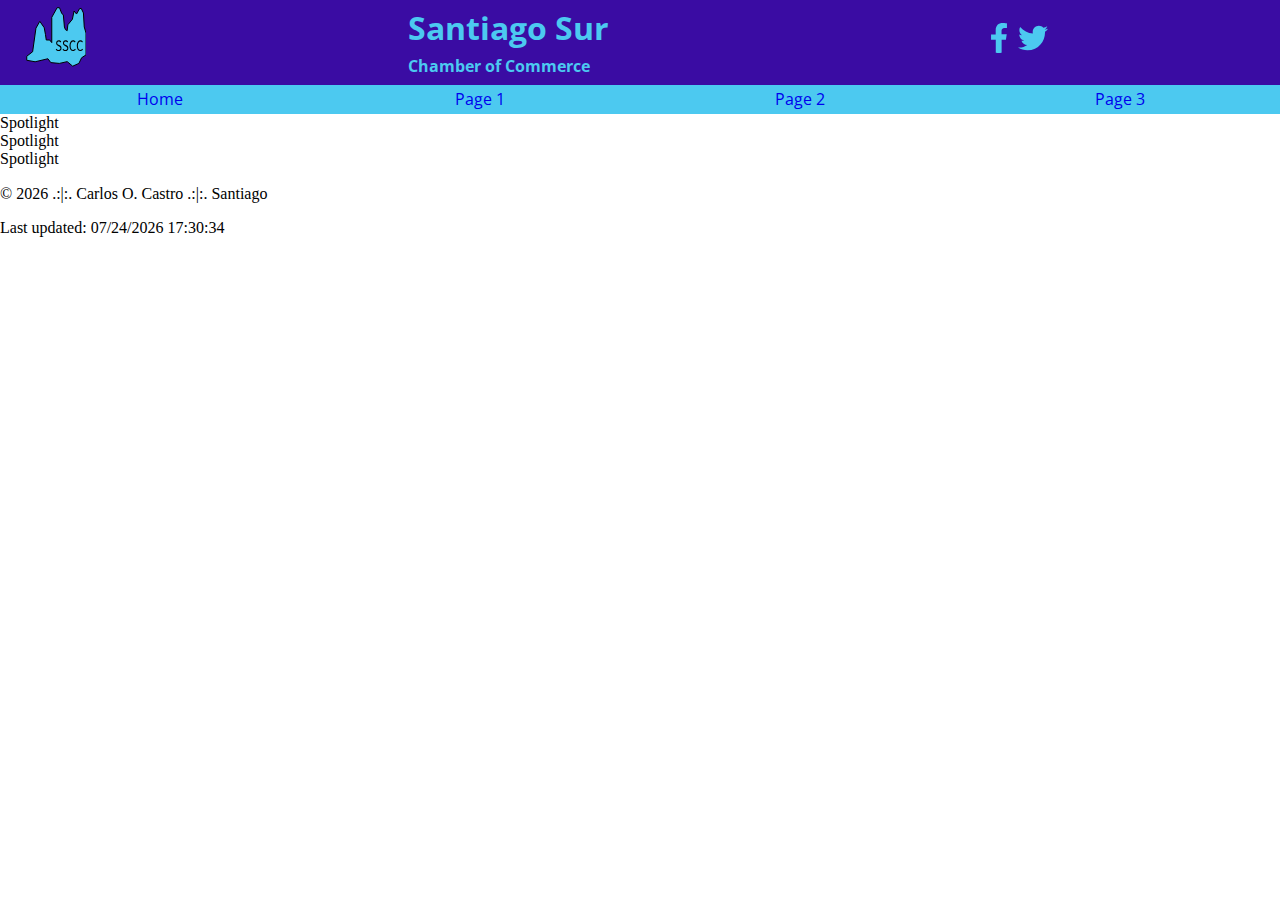
==== chamber/index.html @ 63711357 "home page" ====
<!DOCTYPE html>
<html lang="en">
<head>
    <meta charset="UTF-8">
    <meta http-equiv="X-UA-Compatible" content="IE=edge">
    <meta name="viewport" content="width=device-width, initial-scale=1.0">
    <title>Santiago Sur Chamber of Commerce</title>
    <link rel="preconnect" href="https://fonts.googleapis.com">
    <link rel="preconnect" href="https://fonts.gstatic.com" crossorigin>
    <link href="https://fonts.googleapis.com/css2?family=Open+Sans&family=Roboto&display=swap" rel="stylesheet">
    <link rel="stylesheet" href="styles/normailze.css">
    <link rel="stylesheet" href="styles/base.css">
    <link rel="stylesheet" href="styles/medium.css">
    <script src="scripts/chamber.js" defer></script>
</head>
<body>  
    <header>
        <img id="faviconImg" src="images/favicon.svg" alt="">
        <div id="title">
            <h1>Santiago Sur</h1>
            <h2>Chamber of Commerce</h2>
        </div>
        <div id="socialNetwork">
            <a href="http://www.facebook.com" target="_blank"><img class="icons" src="images/facebook.svg" alt="Facebook image"></a>
            <a href="http://www.twitter.com" target="_blank"><img class="icons" src="images/twitter.svg" alt="Twitter image"></a>
        </div>
        <nav id="generalNav">
            <ul id="menuButtonContainer" class="navigationButton">
                <li id="menuButton"><a href="#">&#9776;</a></li>
            </ul>
        </nav>
        <div id="timeInfo"></div>
        <nav id="colapsableNav">
            <ul id="colapsableList" class="navigation">
                <li><a href="#">Home</a></li>
                <li><a href="#">Page 1</a></li>
                <li><a href="#">Page 2</a></li>
                <li><a href="#">Page 3</a></li>
            </ul>
        </nav>

    </header>
        
    <main>
        <div id="heroDiv">
           
        </div>
        <div id="eventsDiv" >
        </div>
        <div id="weatherDiv"></div>
        <div id="newsDiv">
        </div>
        <div id="spotlightsDiv">
            <div id="spotlightDiv1">Spotlight</div>
            <div id="spotlightDiv2">Spotlight</div>
            <div id="spotlightDiv3">Spotlight</div>
        </div>
        <div id="joinDiv">
        </div>
    </main>

    <footer>
        <p id="name"></p>
        <p id="lastupdate"></p>
    </footer>


</body>
</html>
---- chamber/styles/normailze.css ----
/*! normalize.css v8.0.1 | MIT License | github.com/necolas/normalize.css */

/* Document
   ========================================================================== */

/**
 * 1. Correct the line height in all browsers.
 * 2. Prevent adjustments of font size after orientation changes in iOS.
 */

 html {
    line-height: 1.15; /* 1 */
    -webkit-text-size-adjust: 100%; /* 2 */
  }
  
  /* Sections
     ========================================================================== */
  
  /**
   * Remove the margin in all browsers.
   */
  
  body {
    margin: 0;
  }
  
  /**
   * Render the `main` element consistently in IE.
   */
  
  main {
    display: block;
  }
  
  /**
   * Correct the font size and margin on `h1` elements within `section` and
   * `article` contexts in Chrome, Firefox, and Safari.
   */
  
  h1 {
    font-size: 2em;
    margin: 0.67em 0;
  }
  
  /* Grouping content
     ========================================================================== */
  
  /**
   * 1. Add the correct box sizing in Firefox.
   * 2. Show the overflow in Edge and IE.
   */
  
  hr {
    box-sizing: content-box; /* 1 */
    height: 0; /* 1 */
    overflow: visible; /* 2 */
  }
  
  /**
   * 1. Correct the inheritance and scaling of font size in all browsers.
   * 2. Correct the odd `em` font sizing in all browsers.
   */
  
  pre {
    font-family: monospace, monospace; /* 1 */
    font-size: 1em; /* 2 */
  }
  
  /* Text-level semantics
     ========================================================================== */
  
  /**
   * Remove the gray background on active links in IE 10.
   */
  
  a {
    background-color: transparent;
  }
  
  /**
   * 1. Remove the bottom border in Chrome 57-
   * 2. Add the correct text decoration in Chrome, Edge, IE, Opera, and Safari.
   */
  
  abbr[title] {
    border-bottom: none; /* 1 */
    text-decoration: underline; /* 2 */
    text-decoration: underline dotted; /* 2 */
  }
  
  /**
   * Add the correct font weight in Chrome, Edge, and Safari.
   */
  
  b,
  strong {
    font-weight: bolder;
  }
  
  /**
   * 1. Correct the inheritance and scaling of font size in all browsers.
   * 2. Correct the odd `em` font sizing in all browsers.
   */
  
  code,
  kbd,
  samp {
    font-family: monospace, monospace; /* 1 */
    font-size: 1em; /* 2 */
  }
  
  /**
   * Add the correct font size in all browsers.
   */
  
  small {
    font-size: 80%;
  }
  
  /**
   * Prevent `sub` and `sup` elements from affecting the line height in
   * all browsers.
   */
  
  sub,
  sup {
    font-size: 75%;
    line-height: 0;
    position: relative;
    vertical-align: baseline;
  }
  
  sub {
    bottom: -0.25em;
  }
  
  sup {
    top: -0.5em;
  }
  
  /* Embedded content
     ========================================================================== */
  
  /**
   * Remove the border on images inside links in IE 10.
   */
  
  img {
    border-style: none;
  }
  
  /* Forms
     ========================================================================== */
  
  /**
   * 1. Change the font styles in all browsers.
   * 2. Remove the margin in Firefox and Safari.
   */
  
  button,
  input,
  optgroup,
  select,
  textarea {
    font-family: inherit; /* 1 */
    font-size: 100%; /* 1 */
    line-height: 1.15; /* 1 */
    margin: 0; /* 2 */
  }
  
  /**
   * Show the overflow in IE.
   * 1. Show the overflow in Edge.
   */
  
  button,
  input { /* 1 */
    overflow: visible;
  }
  
  /**
   * Remove the inheritance of text transform in Edge, Firefox, and IE.
   * 1. Remove the inheritance of text transform in Firefox.
   */
  
  button,
  select { /* 1 */
    text-transform: none;
  }
  
  /**
   * Correct the inability to style clickable types in iOS and Safari.
   */
  
  button,
  [type="button"],
  [type="reset"],
  [type="submit"] {
    -webkit-appearance: button;
  }
  
  /**
   * Remove the inner border and padding in Firefox.
   */
  
  button::-moz-focus-inner,
  [type="button"]::-moz-focus-inner,
  [type="reset"]::-moz-focus-inner,
  [type="submit"]::-moz-focus-inner {
    border-style: none;
    padding: 0;
  }
  
  /**
   * Restore the focus styles unset by the previous rule.
   */
  
  button:-moz-focusring,
  [type="button"]:-moz-focusring,
  [type="reset"]:-moz-focusring,
  [type="submit"]:-moz-focusring {
    outline: 1px dotted ButtonText;
  }
  
  /**
   * Correct the padding in Firefox.
   */
  
  fieldset {
    padding: 0.35em 0.75em 0.625em;
  }
  
  /**
   * 1. Correct the text wrapping in Edge and IE.
   * 2. Correct the color inheritance from `fieldset` elements in IE.
   * 3. Remove the padding so developers are not caught out when they zero out
   *    `fieldset` elements in all browsers.
   */
  
  legend {
    box-sizing: border-box; /* 1 */
    color: inherit; /* 2 */
    display: table; /* 1 */
    max-width: 100%; /* 1 */
    padding: 0; /* 3 */
    white-space: normal; /* 1 */
  }
  
  /**
   * Add the correct vertical alignment in Chrome, Firefox, and Opera.
   */
  
  progress {
    vertical-align: baseline;
  }
  
  /**
   * Remove the default vertical scrollbar in IE 10+.
   */
  
  textarea {
    overflow: auto;
  }
  
  /**
   * 1. Add the correct box sizing in IE 10.
   * 2. Remove the padding in IE 10.
   */
  
  [type="checkbox"],
  [type="radio"] {
    box-sizing: border-box; /* 1 */
    padding: 0; /* 2 */
  }
  
  /**
   * Correct the cursor style of increment and decrement buttons in Chrome.
   */
  
  [type="number"]::-webkit-inner-spin-button,
  [type="number"]::-webkit-outer-spin-button {
    height: auto;
  }
  
  /**
   * 1. Correct the odd appearance in Chrome and Safari.
   * 2. Correct the outline style in Safari.
   */
  
  [type="search"] {
    -webkit-appearance: textfield; /* 1 */
    outline-offset: -2px; /* 2 */
  }
  
  /**
   * Remove the inner padding in Chrome and Safari on macOS.
   */
  
  [type="search"]::-webkit-search-decoration {
    -webkit-appearance: none;
  }
  
  /**
   * 1. Correct the inability to style clickable types in iOS and Safari.
   * 2. Change font properties to `inherit` in Safari.
   */
  
  ::-webkit-file-upload-button {
    -webkit-appearance: button; /* 1 */
    font: inherit; /* 2 */
  }
  
  /* Interactive
     ========================================================================== */
  
  /*
   * Add the correct display in Edge, IE 10+, and Firefox.
   */
  
  details {
    display: block;
  }
  
  /*
   * Add the correct display in all browsers.
   */
  
  summary {
    display: list-item;
  }
  
  /* Misc
     ========================================================================== */
  
  /**
   * Add the correct display in IE 10+.
   */
  
  template {
    display: none;
  }
  
  /**
   * Add the correct display in IE 10.
   */
  
  [hidden] {
    display: none;
  }
---- chamber/styles/base.css ----
header {
    font-family: 'Open Sans', sans-serif;
    display: grid;
    grid-template-columns: 0.6fr 4.2fr 1.2fr 0.8fr;
    align-items: center;
    justify-items: center;
    grid-template-rows: auto;
    grid-template-areas: 
    "faviconImg title socialNetwork generalNav"
    "timeInfo timeInfo timeInfo timeInfo"
    "colapsableNav colapsableNav colapsableNav colapsableNav";

    background-color: #3a0ca3;
    color: #4cc9f0;
}

.icons {
    width: 30px;
    margin-left: 0px;
}

#faviconImg {
    grid-area: faviconImg;
    width: 60px;
    margin: 0 10px 0 10px;
}
#title {
    grid-area: title;
}

#title h1 {
    margin: 10px 0;
}

#title h2 {
    font-size: 1em;
    margin: 5px 0;
}
#socialNetwork {
    grid-area: socialNetwork;
}

#generalNav {
    grid-area: generalNav;
}
#colapsableNav {
    grid-area: colapsableNav;
    justify-self: stretch;
}

#generalNav ul, #colapsableNav ul {
    padding: 0;
    margin: 5px 0 0 0;
}

#timeInfo {
    grid-area: timeInfo;
}



.navigationButton li {
	display: block;
}
.navigation li {
	display: none;
}

.navigation li a {
    text-decoration: none;
}
.navigationButton li a {
    text-decoration: none;
    color: #4cc9f0;
}

.responsive li {
	display: block;
    list-style-type: none;
    background-color: #4cc9f0;
}
.responsive li a {
	display: block;
    padding: 5px 0;
    text-align: center;
}

.responsiveButton li a {
}
/*
#availableimg {
    width: 500px;
    max-width: 100%;
}
#logo {
    width: 200px;
    max-width: 100%;
}
body {
    font-family: 'Roboto', sans-serif;
}
header, footer {
    font-family: 'Open Sans', sans-serif;
    color: #4cc9f0;
    background-color: #3a0ca3;
    padding: 10px 0;

}
h1 {
    margin: 0 10px;
}
h2  {
    color: #7209b7;
    margin: 40px 0 10px 0;
}
h3 {
    color: #4361ee;
    margin: 30px 0 5px 0;
}
#allcontent {
    min-width: 375px;
    margin: 0 auto;
    text-align: center;
}

nav {
    background-color: #4cc9f0;
    text-align: center;
}
ul  {
    list-style-type: none;
    margin: 0;
    padding: 0;
}
nav li a {
    display: block;
    color: #3a0ca3;
    text-align: center;
    text-decoration: none;
    padding: 5px 0;
    
}
nav ul li a:hover {
    background-color: #3a0ca3;
    color: #4cc9f0;
}
#currentPage {
    text-decoration: underline;
}
#colorsImg {
    width: 400px;
    max-width: 100%;
}
#robotoFont {
    font-family: 'Roboto', sans-serif;
    font-size: 1.2em;
}
#opensansFont {
    font-family: 'Open Sans', sans-serif;
    font-size: 1.2em;
}

.person {
    width: 300px;
    max-width: 100%;
}

*/
---- chamber/styles/medium.css ----
@media only screen and (min-width: 500px) {
.navigation li {
	display: block;
    list-style-type: none;
    background-color: #4cc9f0;
}
.navigation li a {
	display: block;
    text-align: center;
    padding: 5px 0;
}

.navigationButton li {
	display: none;
}

nav ul {
    display: flex;
}	
nav ul li {
    flex: 1 1 100%;
}

}
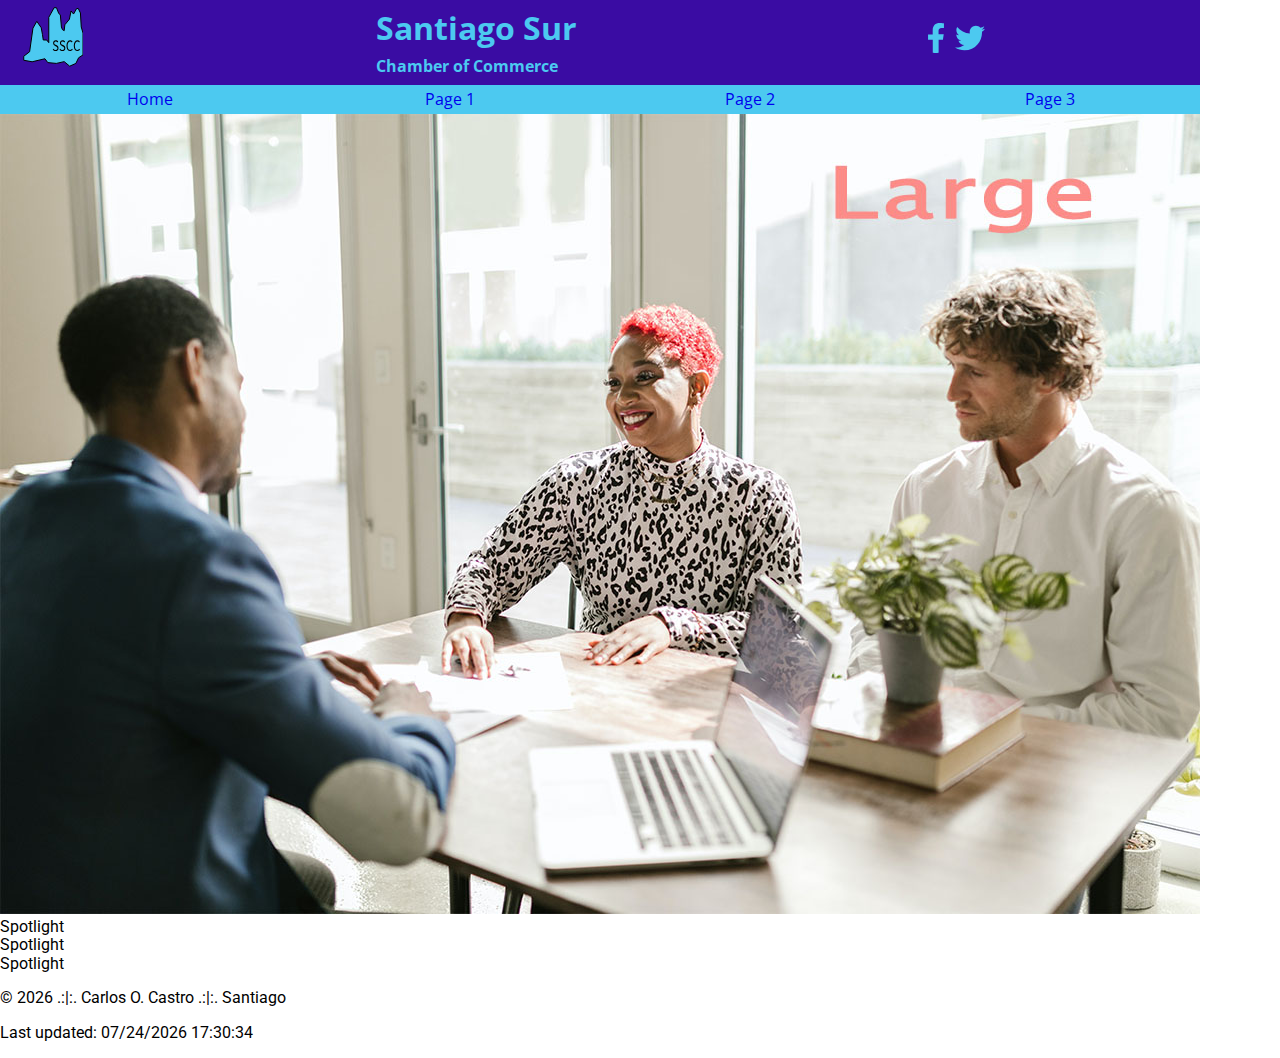
==== commit e3e3294c: "home changes" ====
--- a/chamber/index.html
+++ b/chamber/index.html
@@ -9,7 +9,7 @@
     <link rel="preconnect" href="https://fonts.gstatic.com" crossorigin>
     <link href="https://fonts.googleapis.com/css2?family=Open+Sans&family=Roboto&display=swap" rel="stylesheet">
     <link rel="stylesheet" href="styles/normailze.css">
-    <link rel="stylesheet" href="styles/base.css">
+    <link rel="stylesheet" href="styles/small.css">
     <link rel="stylesheet" href="styles/medium.css">
     <script src="scripts/chamber.js" defer></script>
 </head>
@@ -38,11 +38,17 @@
                 <li><a href="#">Page 3</a></li>
             </ul>
         </nav>
-
     </header>
         
     <main>
         <div id="heroDiv">
+            <picture id="heroContainer">
+                <source media="(max-width: 500px)" srcset="images/small.jpg">
+                <source media="(min-width: 500px) and (max-width: 800px)" srcset="images/medium.jpg">
+                <source media="(min-width: 800px)" srcset="images/large.jpg">
+                <img id="hero-img" src="images/small.jpg" alt="main hero picture"> 
+            </picture>
+        </div>
            
         </div>
         <div id="eventsDiv" >
--- a/chamber/styles/small.css
+++ b/chamber/styles/small.css
@@ -0,0 +1,179 @@
+body {
+    max-width: 1200px;
+    font-family: 'Roboto', sans-serif;
+}
+header {
+    font-family: 'Open Sans', sans-serif;
+    display: grid;
+    grid-template-columns: 0.6fr 4.2fr 1.2fr 0.8fr;
+    align-items: center;
+    justify-items: center;
+    grid-template-rows: auto;
+    grid-template-areas: 
+    "faviconImg title socialNetwork generalNav"
+    "timeInfo timeInfo timeInfo timeInfo"
+    "colapsableNav colapsableNav colapsableNav colapsableNav";
+
+    background-color: #3a0ca3;
+    color: #4cc9f0;
+}
+
+.icons {
+    width: 30px;
+    margin-left: 0px;
+}
+
+#faviconImg {
+    grid-area: faviconImg;
+    width: 60px;
+    margin: 0 10px 0 10px;
+}
+#title {
+    grid-area: title;
+}
+
+#title h1 {
+    margin: 10px 0;
+}
+
+#title h2 {
+    font-size: 1em;
+    margin: 5px 0;
+}
+#socialNetwork {
+    grid-area: socialNetwork;
+}
+
+#generalNav {
+    grid-area: generalNav;
+}
+#colapsableNav {
+    grid-area: colapsableNav;
+    justify-self: stretch;
+}
+
+#generalNav ul, #colapsableNav ul {
+    padding: 0;
+    margin: 5px 0 0 0;
+}
+
+#timeInfo {
+    grid-area: timeInfo;
+}
+
+
+
+.navigationButton li {
+	display: block;
+}
+.navigation li {
+	display: none;
+}
+
+.navigation li a {
+    text-decoration: none;
+}
+.navigation li a:hover {
+    background-color: #f72585;
+    color: yellow;
+}
+
+.navigationButton li a {
+    text-decoration: none;
+    color: #4cc9f0;
+}
+
+.responsive li {
+	display: block;
+    list-style-type: none;
+    background-color: #4cc9f0;
+}
+.responsive li a {
+	display: block;
+    padding: 5px 0;
+    text-align: center;
+}
+
+main div picture img {
+    max-width: 100%;
+}
+
+/*
+#availableimg {
+    width: 500px;
+    max-width: 100%;
+}
+#logo {
+    width: 200px;
+    max-width: 100%;
+}
+body {
+    font-family: 'Roboto', sans-serif;
+}
+header, footer {
+    font-family: 'Open Sans', sans-serif;
+    color: #4cc9f0;
+    background-color: #3a0ca3;
+    padding: 10px 0;
+
+}
+h1 {
+    margin: 0 10px;
+}
+h2  {
+    color: #7209b7;
+    margin: 40px 0 10px 0;
+}
+h3 {
+    color: #4361ee;
+    margin: 30px 0 5px 0;
+}
+#allcontent {
+    min-width: 375px;
+    margin: 0 auto;
+    text-align: center;
+}
+
+nav {
+    background-color: #4cc9f0;
+    text-align: center;
+}
+ul  {
+    list-style-type: none;
+    margin: 0;
+    padding: 0;
+}
+nav li a {
+    display: block;
+    color: #3a0ca3;
+    text-align: center;
+    text-decoration: none;
+    padding: 5px 0;
+    
+}
+nav ul li a:hover {
+    background-color: #3a0ca3;
+    color: #4cc9f0;
+}
+#currentPage {
+    text-decoration: underline;
+}
+#colorsImg {
+    width: 400px;
+    max-width: 100%;
+}
+#robotoFont {
+    font-family: 'Roboto', sans-serif;
+    font-size: 1.2em;
+}
+#opensansFont {
+    font-family: 'Open Sans', sans-serif;
+    font-size: 1.2em;
+}
+
+.person {
+    width: 300px;
+    max-width: 100%;
+}
+
+*/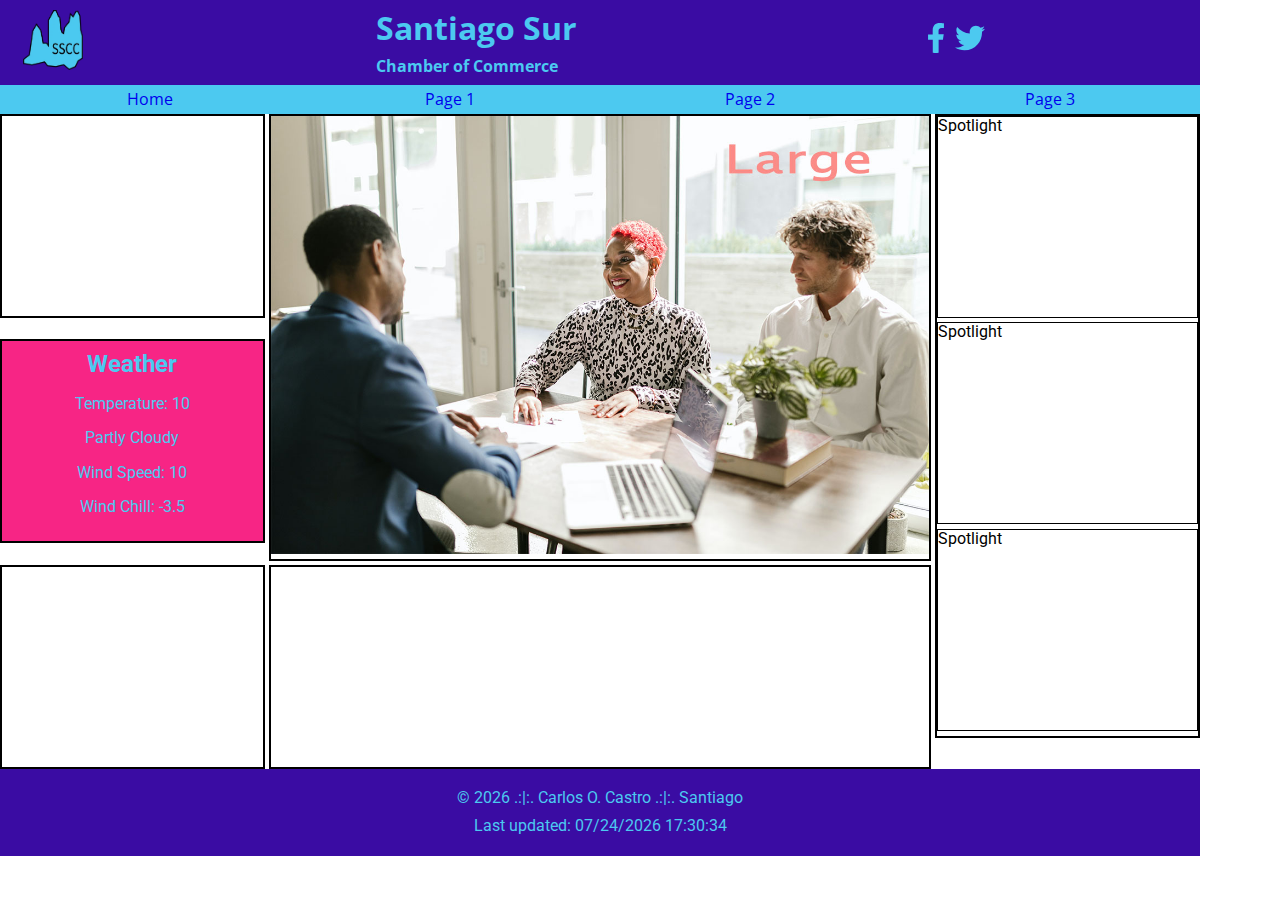
==== commit 0a827f3e: "home page different sizes" ====
--- a/chamber/index.html
+++ b/chamber/index.html
@@ -11,11 +11,13 @@
     <link rel="stylesheet" href="styles/normailze.css">
     <link rel="stylesheet" href="styles/small.css">
     <link rel="stylesheet" href="styles/medium.css">
+    <link rel="stylesheet" href="styles/large.css">
     <script src="scripts/chamber.js" defer></script>
+    <script src="scripts/windchill.js" defer></script>
 </head>
 <body>  
     <header>
-        <img id="faviconImg" src="images/favicon.svg" alt="">
+        <img id="faviconImg" src="images/faviconwebp.webp" alt="">
         <div id="title">
             <h1>Santiago Sur</h1>
             <h2>Chamber of Commerce</h2>
@@ -49,11 +51,15 @@
                 <img id="hero-img" src="images/small.jpg" alt="main hero picture"> 
             </picture>
         </div>
-           
-        </div>
         <div id="eventsDiv" >
         </div>
-        <div id="weatherDiv"></div>
+        <div id="weatherDiv">
+            <h2>Weather</h2>
+            <p>Temperature: <span id="tempValue">4.61</span></p>
+            <p>Partly Cloudy</p>
+            <p>Wind Speed: <span id="speedValue">4.61</span> </p>
+            <p>Wind Chill: <span id="windchillValue">N/A</span></p>
+        </div>
         <div id="newsDiv">
         </div>
         <div id="spotlightsDiv">
--- a/chamber/styles/small.css
+++ b/chamber/styles/small.css
@@ -22,7 +22,9 @@
     width: 30px;
     margin-left: 0px;
 }
-
+#heroDiv {
+    grid-area: heroDiv;
+}
 #faviconImg {
     grid-area: faviconImg;
     width: 60px;
@@ -61,8 +63,6 @@
     grid-area: timeInfo;
 }
 
-
-
 .navigationButton li {
 	display: block;
 }
@@ -94,8 +94,55 @@
     text-align: center;
 }
 
+main, header, footer {
+    min-width: 415px;
+}
+
+main div {
+    border: 2px solid black;
+    height: 200px;
+}
+main div div {
+    border: 1px solid black;
+    height: 200px;
+}
+
+#spotlightDiv3 {
+    display: none;
+}
+
+#heroDiv {
+    overflow: hidden;
+    height: auto;
+}
+
 main div picture img {
     max-width: 100%;
+}
+
+#eventDiv {
+    background-color: red;
+}
+
+#weatherDiv {
+    text-align: center;
+    background-color: #f72585;
+    color: #4cc9f0;
+    
+}
+#weatherDiv h2 {
+    margin: 0;
+    padding-top: 10px;
+}
+
+footer {
+    background-color: #3a0ca3;
+    color: #4cc9f0;
+    padding: 10px 0;
+    text-align: center;
+}
+footer p {
+    margin: 10px 0;
 }
 
 /*
--- a/chamber/styles/medium.css
+++ b/chamber/styles/medium.css
@@ -21,4 +21,40 @@
     flex: 1 1 100%;
 }
 
+#heroDiv {
+    grid-area: heroDiv;
+}
+#eventsDiv {
+    grid-area: eventsDiv;
+}
+#weatherDiv {
+    grid-area: weatherDiv;
+}
+#newsDiv {
+    grid-area: newsDiv;
+}
+#spotlightsDiv {
+    grid-area: spotlightsDiv;
+    display: grid;
+    grid-template-columns: 1fr 1fr;
+}
+#spotlightsDiv div {
+    border: 1px solid;
+}
+#joinDiv {
+    grid-area: joinDiv;
+}
+
+main {
+    display: grid;
+    grid-template-columns: 2fr 1fr;
+    gap: 4px;
+    grid-template-areas:
+    "heroDiv heroDiv"
+    "newsDiv newsDiv"
+    "spotlightsDiv spotlightsDiv"
+    "joinDiv joinDiv"
+    "eventsDiv weatherDiv";
+}
+
 }--- a/chamber/styles/large.css
+++ b/chamber/styles/large.css
@@ -0,0 +1,22 @@
+@media only screen and (min-width: 800px) {
+
+    #spotlightDiv3 {
+        display: block;
+    }
+    #spotlightsDiv {
+        height: 620px;
+        display: grid;
+        grid-template-columns:  1fr;
+        align-content:stretch;
+    }
+
+    main {
+        display: grid;
+        grid-template-columns: 1fr 2.5fr 1fr;
+        gap: 4px;
+        grid-template-areas: 
+        "eventsDiv heroDiv spotlightsDiv"
+        "weatherDiv heroDiv spotlightsDiv"
+        "joinDiv newsDiv spotlightsDiv";
+    }
+}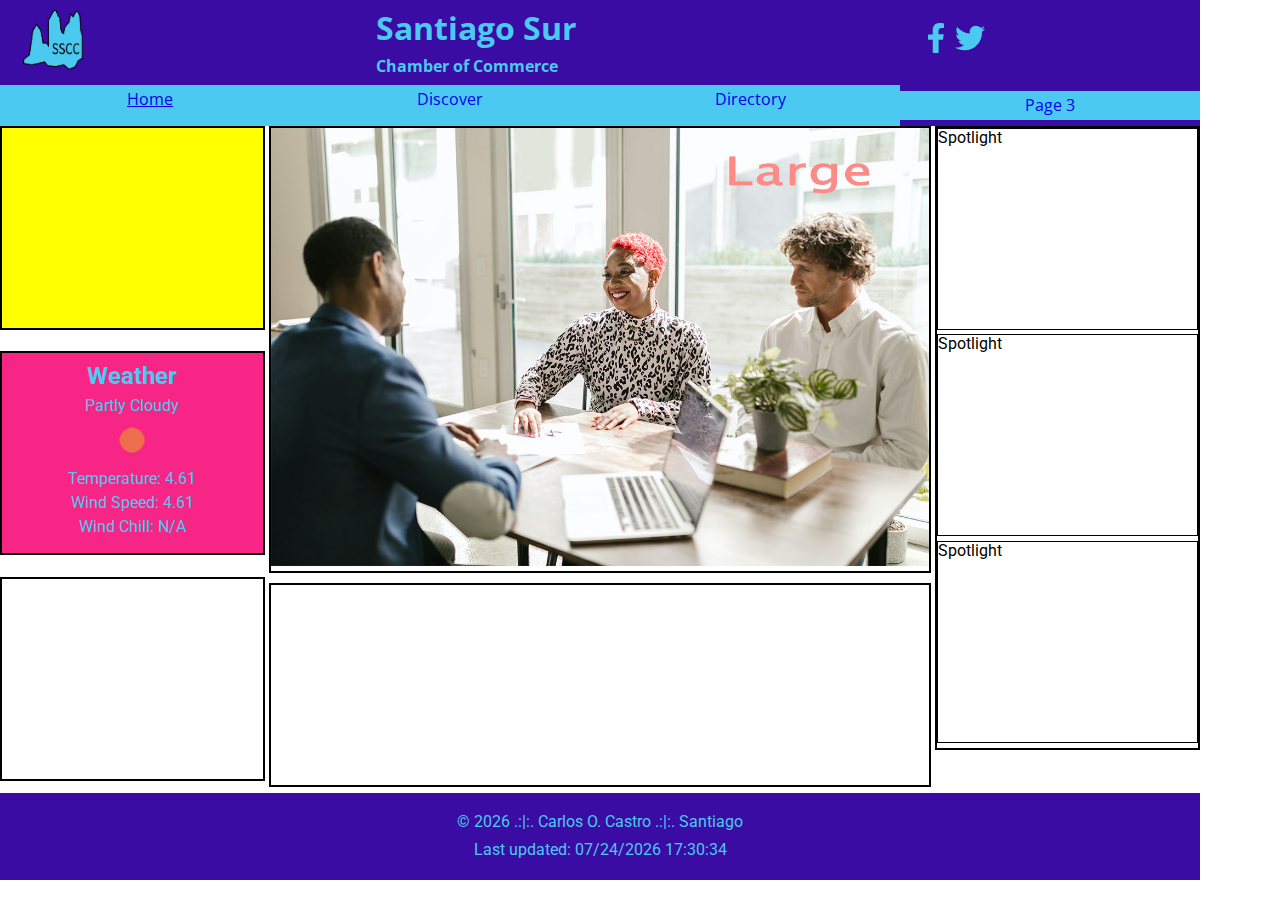
==== commit b19d60d7: "weather error fixing" ====
--- a/chamber/index.html
+++ b/chamber/index.html
@@ -34,9 +34,9 @@
         <div id="timeInfo"></div>
         <nav id="colapsableNav">
             <ul id="colapsableList" class="navigation">
-                <li><a href="#">Home</a></li>
-                <li><a href="#">Page 1</a></li>
-                <li><a href="#">Page 2</a></li>
+                <li><a id="currentPage" href="index.html">Home</a></li>
+                <li><a href="discover.html">Discover</a></li>
+                <li><a href="directory.html">Directory</a></li>
                 <li><a href="#">Page 3</a></li>
             </ul>
         </nav>
@@ -51,12 +51,13 @@
                 <img id="hero-img" src="images/small.jpg" alt="main hero picture"> 
             </picture>
         </div>
-        <div id="eventsDiv" >
+        <div id="eventsDiv">
         </div>
         <div id="weatherDiv">
             <h2>Weather</h2>
+            <p id="conditionValue">Partly Cloudy</p>
+            <img id="imageValue" src="images/default.png" alt="small image that describe the weather condition">
             <p>Temperature: <span id="tempValue">4.61</span></p>
-            <p>Partly Cloudy</p>
             <p>Wind Speed: <span id="speedValue">4.61</span> </p>
             <p>Wind Chill: <span id="windchillValue">N/A</span></p>
         </div>
--- a/chamber/styles/small.css
+++ b/chamber/styles/small.css
@@ -93,6 +93,9 @@
     padding: 5px 0;
     text-align: center;
 }
+#currentPage {
+    text-decoration: underline;
+}
 
 main, header, footer {
     min-width: 415px;
@@ -135,6 +138,16 @@
     padding-top: 10px;
 }
 
+#conditionValue {
+    margin: 6px 0 0 0;
+}
+#weatherDiv :nth-of-type(2) {
+    margin: 0 0 6px 0;
+}
+#weatherDiv :nth-of-type(3), :nth-of-type(4) {
+    margin: 6px 0;
+}
+
 footer {
     background-color: #3a0ca3;
     color: #4cc9f0;
@@ -143,6 +156,13 @@
 }
 footer p {
     margin: 10px 0;
+}
+
+#eventsDiv {
+    background-color: yellow;
+    display: flex;
+    justify-content:center;
+    align-items: center;
 }
 
 /*
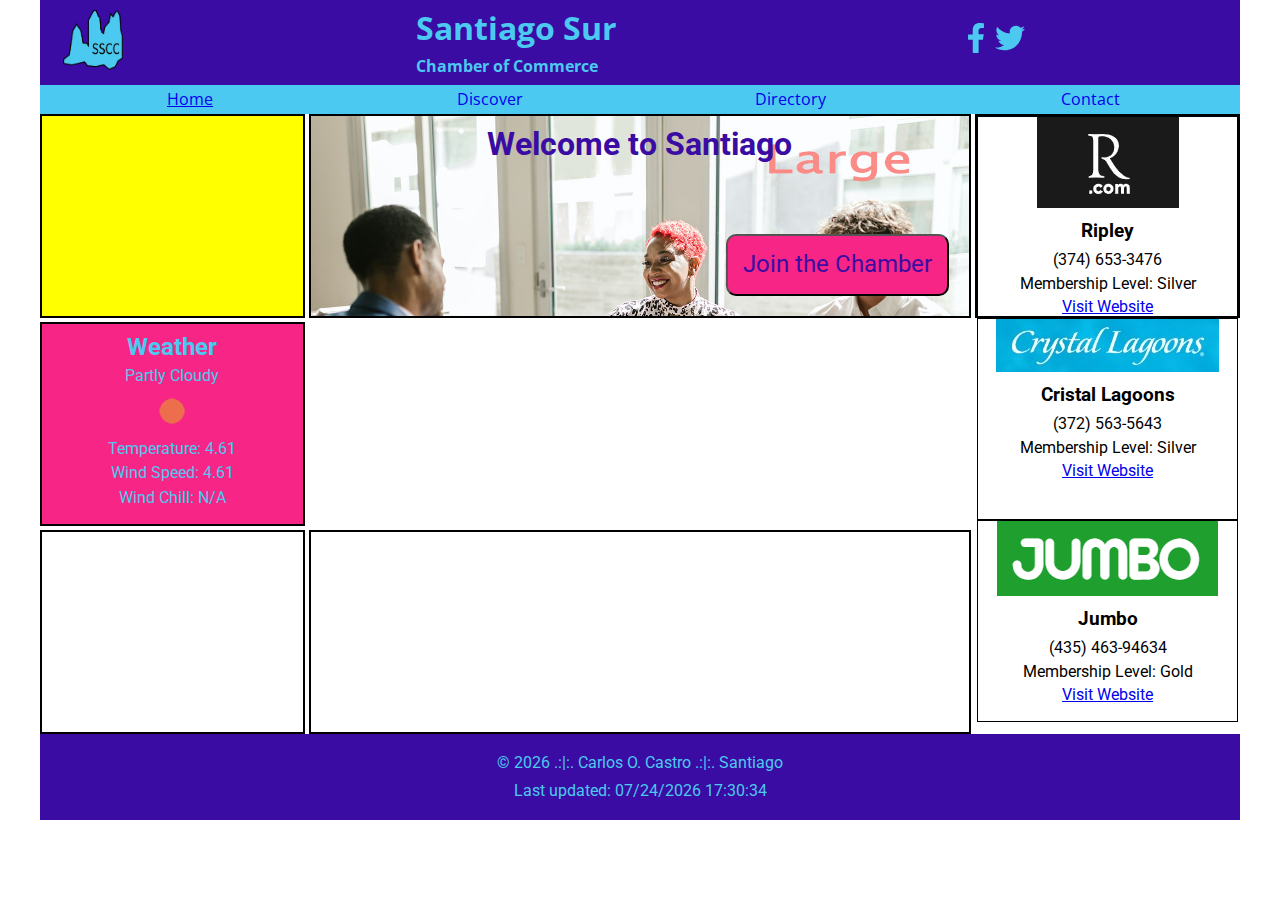
==== commit 1ad79119: "before join" ====
--- a/chamber/index.html
+++ b/chamber/index.html
@@ -14,6 +14,7 @@
     <link rel="stylesheet" href="styles/large.css">
     <script src="scripts/chamber.js" defer></script>
     <script src="scripts/windchill.js" defer></script>
+    <script src="scripts/spotlight.js" defer></script>
 </head>
 <body>  
     <header>
@@ -37,19 +38,21 @@
                 <li><a id="currentPage" href="index.html">Home</a></li>
                 <li><a href="discover.html">Discover</a></li>
                 <li><a href="directory.html">Directory</a></li>
-                <li><a href="#">Page 3</a></li>
+                <li><a href="contact.html">Contact</a></li>
             </ul>
         </nav>
     </header>
         
-    <main>
+    <main id="mainHome">
         <div id="heroDiv">
+            <h2>Welcome to Santiago</h2>
             <picture id="heroContainer">
                 <source media="(max-width: 500px)" srcset="images/small.jpg">
                 <source media="(min-width: 500px) and (max-width: 800px)" srcset="images/medium.jpg">
                 <source media="(min-width: 800px)" srcset="images/large.jpg">
                 <img id="hero-img" src="images/small.jpg" alt="main hero picture"> 
             </picture>
+            <button>Join the Chamber</button>
         </div>
         <div id="eventsDiv">
         </div>
@@ -64,9 +67,9 @@
         <div id="newsDiv">
         </div>
         <div id="spotlightsDiv">
-            <div id="spotlightDiv1">Spotlight</div>
-            <div id="spotlightDiv2">Spotlight</div>
-            <div id="spotlightDiv3">Spotlight</div>
+            <div class="spotlightDivs" id="spotlightDiv1">Spotlight</div>
+            <div class="spotlightDivs" id="spotlightDiv2">Spotlight</div>
+            <div class="spotlightDivs" id="spotlightDiv3">Spotlight</div>
         </div>
         <div id="joinDiv">
         </div>
--- a/chamber/styles/small.css
+++ b/chamber/styles/small.css
@@ -1,6 +1,7 @@
 body {
     max-width: 1200px;
     font-family: 'Roboto', sans-serif;
+    margin: 0 auto;
 }
 header {
     font-family: 'Open Sans', sans-serif;
@@ -74,8 +75,8 @@
     text-decoration: none;
 }
 .navigation li a:hover {
-    background-color: #f72585;
-    color: yellow;
+    background-color: #3a0ca3;
+    color: #4cc9f0;
 }
 
 .navigationButton li a {
@@ -101,15 +102,27 @@
     min-width: 415px;
 }
 
-main div {
+#mainHome div {
     border: 2px solid black;
     height: 200px;
 }
-main div div {
+#mainHome div div {
     border: 1px solid black;
     height: 200px;
 }
 
+.memberLogo {
+ max-width: 100%;
+}
+.spotlightDivs {
+    text-align: center;
+}
+.spotlightDivs p {
+    margin: 5px 0 5px 0;
+}
+.spotlightDivs h3 {
+    margin: 9px 0 9px 0;
+}
 #spotlightDiv3 {
     display: none;
 }
@@ -117,6 +130,30 @@
 #heroDiv {
     overflow: hidden;
     height: auto;
+    position: relative;
+}
+
+#heroDiv h2 {
+    position: absolute;
+    top: 0;
+    width: 100%;
+    text-align: center;
+    color: #3a0ca3;
+    font-size: 2em;
+    margin: 5px 0;
+}
+
+#heroDiv button {
+    position: absolute;
+    bottom: 0;
+    right: 0;
+    margin: 0 15px 15px 0;
+    padding: 15px;
+    font-size: 1.5em;
+    border-radius: 10px;
+    color: #3a0ca3;
+    background-color: #f72585;
+    z-index: 1;
 }
 
 main div picture img {
@@ -144,7 +181,7 @@
 #weatherDiv :nth-of-type(2) {
     margin: 0 0 6px 0;
 }
-#weatherDiv :nth-of-type(3), :nth-of-type(4) {
+#weatherDiv :nth-of-type(3), #weatherDiv :nth-of-type(4) {
     margin: 6px 0;
 }
 
@@ -165,82 +202,43 @@
     align-items: center;
 }
 
-/*
-#availableimg {
-    width: 500px;
+#mainContact form fieldset {
+    display: flex;
+    flex-direction: column;
+    color: #3a0ca3;
+}
+#mainContact form fieldset * {
+    margin: 8px;
+    padding: 5px 0;
+}
+
+#mainContact form fieldset *::placeholder {
+    color: #3a0ca3;
+}
+
+#contactButton {
+    padding: 6px;
+    margin: 8px 23px;
+    border-radius: 10px;
+    color: #3a0ca3;
+    background-color: #f72585
+}
+
+#contactButton:hover {
+    background-color: #ffffff;
+    border-color: #f72585;
+}
+#contactMap {
     max-width: 100%;
 }
-#logo {
-    width: 200px;
-    max-width: 100%;
-}
-body {
-    font-family: 'Roboto', sans-serif;
-}
-header, footer {
-    font-family: 'Open Sans', sans-serif;
-    color: #4cc9f0;
-    background-color: #3a0ca3;
-    padding: 10px 0;
-
-}
-h1 {
-    margin: 0 10px;
-}
-h2  {
-    color: #7209b7;
-    margin: 40px 0 10px 0;
-}
-h3 {
-    color: #4361ee;
-    margin: 30px 0 5px 0;
-}
-#allcontent {
-    min-width: 375px;
+
+#mainContact p, #mainContact h2 {
+    color: #3a0ca3;
+}
+
+.grid {
     margin: 0 auto;
-    text-align: center;
-}
-
-nav {
-    background-color: #4cc9f0;
-    text-align: center;
-}
-ul  {
-    list-style-type: none;
-    margin: 0;
-    padding: 0;
-}
-nav li a {
-    display: block;
-    color: #3a0ca3;
-    text-align: center;
-    text-decoration: none;
-    padding: 5px 0;
-    
-}
-nav ul li a:hover {
-    background-color: #3a0ca3;
-    color: #4cc9f0;
-}
-#currentPage {
-    text-decoration: underline;
-}
-#colorsImg {
-    width: 400px;
-    max-width: 100%;
-}
-#robotoFont {
-    font-family: 'Roboto', sans-serif;
-    font-size: 1.2em;
-}
-#opensansFont {
-    font-family: 'Open Sans', sans-serif;
-    font-size: 1.2em;
-}
-
-.person {
-    width: 300px;
-    max-width: 100%;
-}
-
-*/+    display: grid;
+	grid-template-columns: repeat(auto-fit, minmax(200px, 1fr));
+	align-items: center;
+}--- a/chamber/styles/medium.css
+++ b/chamber/styles/medium.css
@@ -24,6 +24,13 @@
 #heroDiv {
     grid-area: heroDiv;
 }
+#heroDiv h2 {
+    margin: 20px 0;
+}
+#heroDiv button {
+    margin: 0 25px 25px 0;
+    padding: 22px 25px;
+}
 #eventsDiv {
     grid-area: eventsDiv;
 }
@@ -45,7 +52,17 @@
     grid-area: joinDiv;
 }
 
-main {
+#cardsContainer {
+    grid-area: cardsContainer;
+    margin: 0 auto;
+}
+.grid {
+    display: grid;
+	grid-template-columns: repeat(auto-fit, minmax(200px, 1fr));
+	align-items: center;
+}
+
+#mainHome {
     display: grid;
     grid-template-columns: 2fr 1fr;
     gap: 4px;
@@ -56,5 +73,30 @@
     "joinDiv joinDiv"
     "eventsDiv weatherDiv";
 }
+#mainContact {
+    max-width: 70%;
+    margin: 0 auto;
+}
+#mainContact div {
+    position: relative;
+}
+
+#mainContact div p:nth-of-type(1) {
+    position: absolute;
+    top: 5px;
+    left: 5px;
+    background-color: #4cc9f0;
+    padding: 10px;
+    margin: 0;
+}
+
+#mainContact div p:nth-of-type(2) {
+    position: absolute;
+    bottom: 5px;
+    right: 5px;
+    background-color: #4cc9f0;
+    padding: 10px;
+    margin: 0;
+}
 
 }--- a/chamber/styles/large.css
+++ b/chamber/styles/large.css
@@ -1,5 +1,12 @@
 @media only screen and (min-width: 800px) {
 
+    #heroDiv button {
+        margin: 0 20px 20px 0;
+        padding: 15px 15px;
+    }
+    #heroDiv h2 {
+        margin: 10px 0;
+    }
     #spotlightDiv3 {
         display: block;
     }
@@ -10,7 +17,7 @@
         align-content:stretch;
     }
 
-    main {
+    #mainHome {
         display: grid;
         grid-template-columns: 1fr 2.5fr 1fr;
         gap: 4px;
